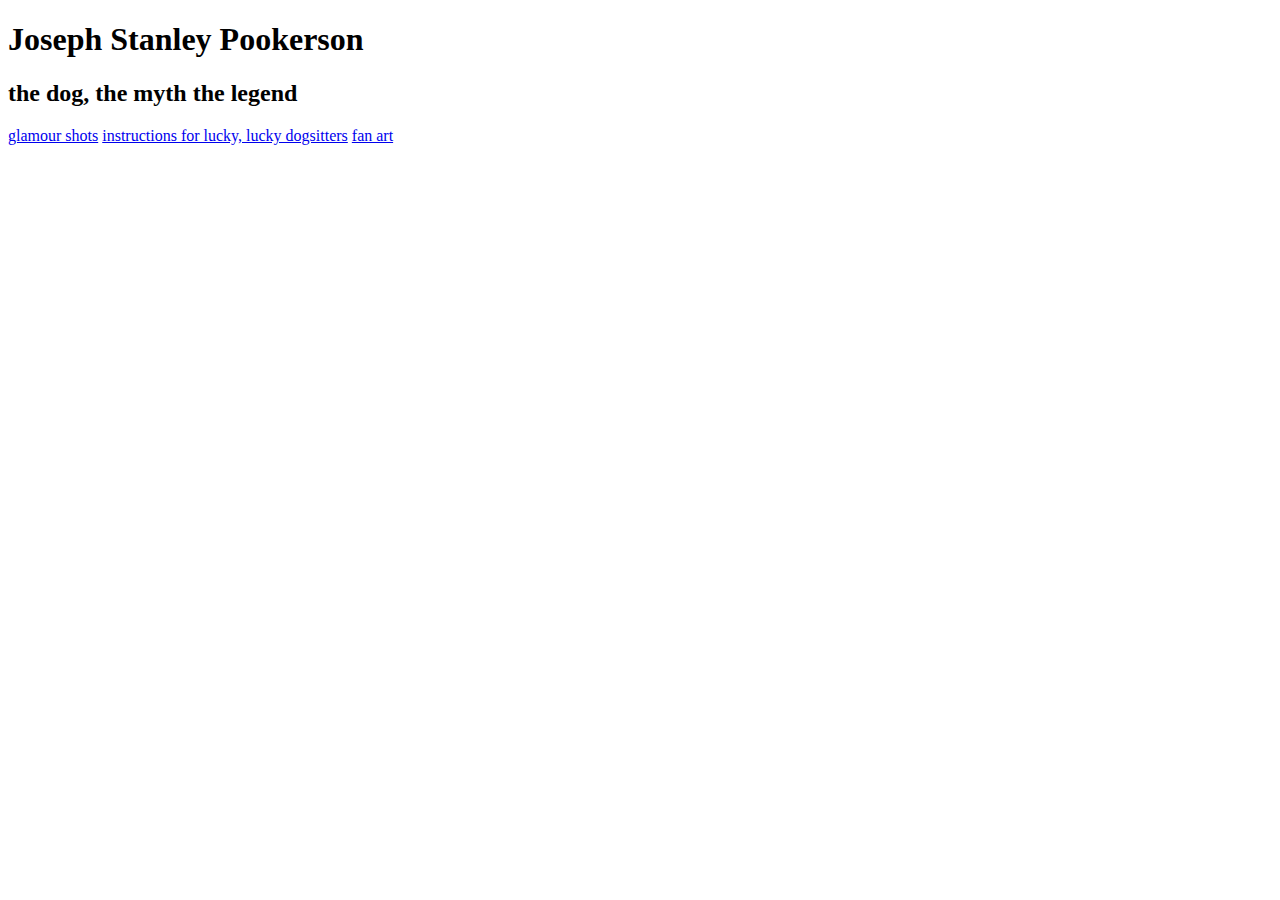
==== index.html @ 639598a9 "adding pages and links" ====
<!DOCTYPE html>
<html lang="en">
  <head>
    <meta charset="utf-8" />
    <title>THE POOKS</title>
    <link rel="stylesheet" href="/main.css" />
    <link rel="icon" href="images/paw-icon.png" />

  </head>
  <body>
    <h1>Joseph Stanley Pookerson</h1>

    <h2>the dog, the myth the legend</h2>
    <a href="/glamour.html">glamour shots</a>
    <a href="/instructions.html">instructions for lucky, lucky dogsitters</a>
    <a href="/fanart.html">fan art</a>
  </body>
</html>
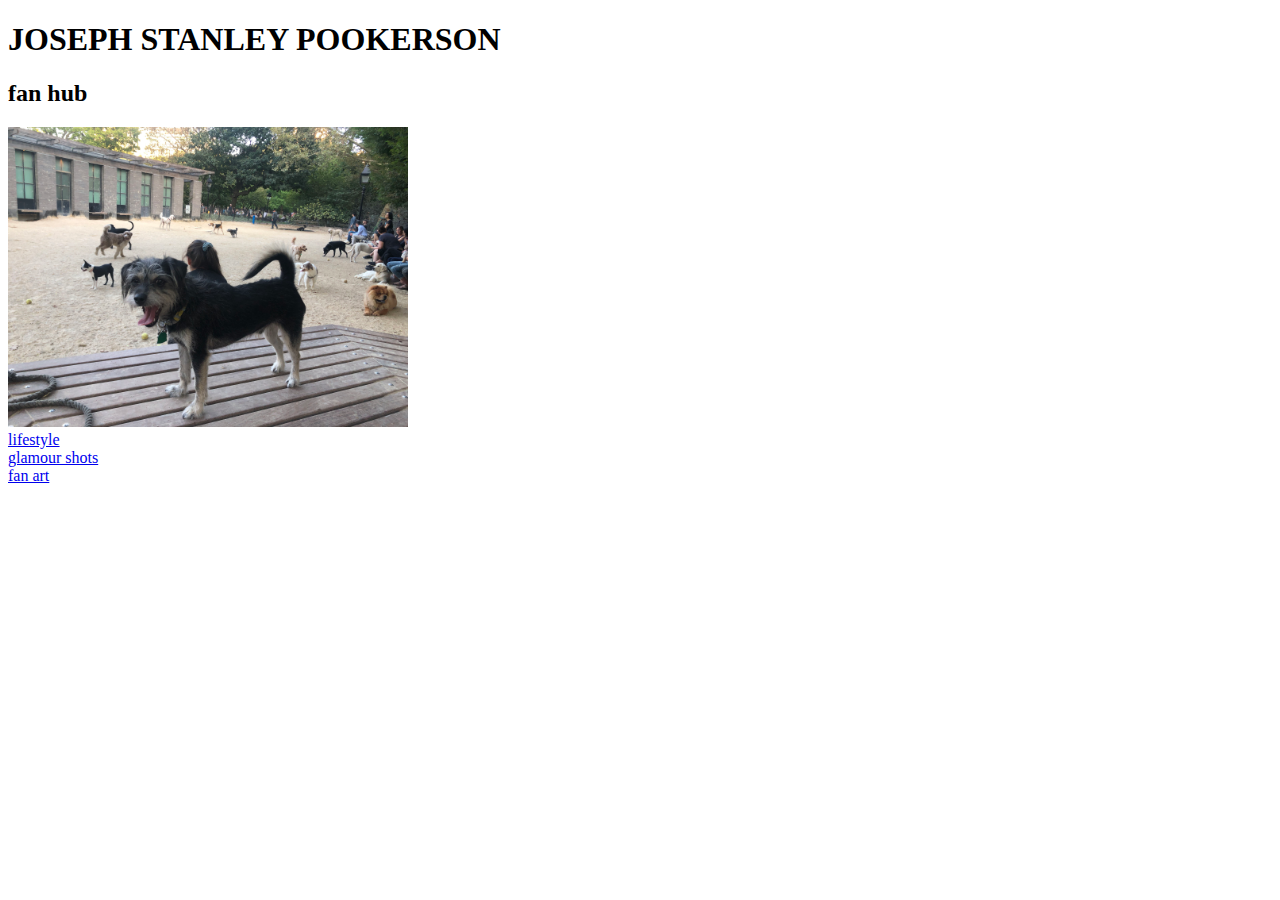
==== commit 755eb451: "updated home page and fan art images" ====
--- a/index.html
+++ b/index.html
@@ -8,11 +8,19 @@
 
   </head>
   <body>
-    <h1>Joseph Stanley Pookerson</h1>
-
-    <h2>the dog, the myth the legend</h2>
-    <a href="/glamour.html">glamour shots</a>
-    <a href="/instructions.html">instructions for lucky, lucky dogsitters</a>
-    <a href="/fanart.html">fan art</a>
+    <div>
+      <h1>JOSEPH STANLEY POOKERSON</h1>
+      <h2>fan hub</h2>
+      <img src="images/home.jpg" alt="joseph stanley pookerson smiling in the dog park" height="300">
+    </div>
+    <div>
+      <a href="/instructions.html">lifestyle</a>
+    </div>
+    <div>
+      <a href="https://www.instagram.com/hello.muh.name.is.joe/">glamour shots</a>
+    </div>
+    <div>
+      <a href="/fanart.html">fan art</a>
+    </div>
   </body>
 </html>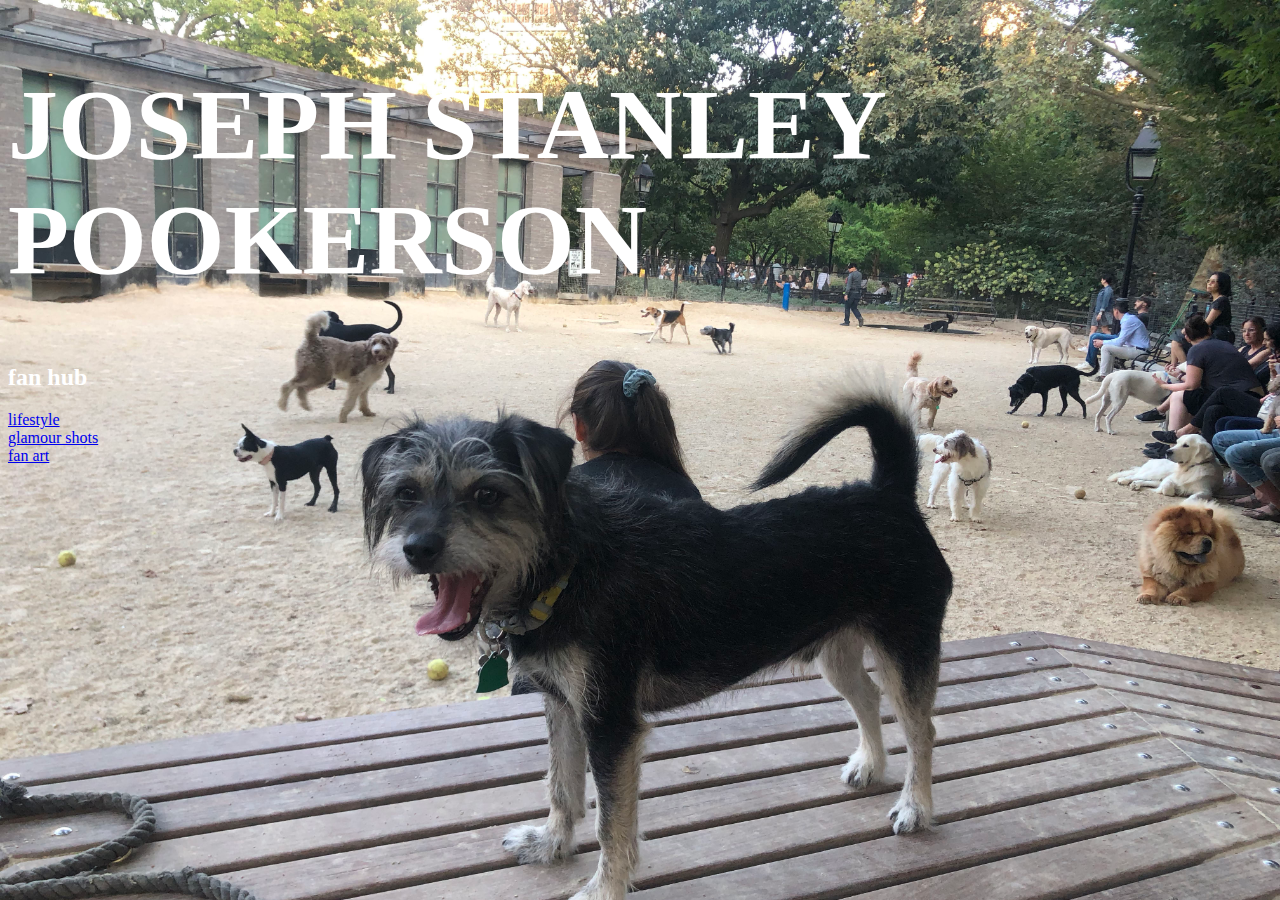
==== commit 33eb90e3: "adding background image" ====
--- a/index.html
+++ b/index.html
@@ -7,12 +7,26 @@
     <link rel="icon" href="images/paw-icon.png" />
 
   </head>
-  <body>
-    <div>
+
+  <style>
+  body {
+    background-image: url(images/home.jpg);
+    background-size: cover;
+    color: white;
+    font-family: Impact;
+  }
+  
+  h1{
+    color: white;
+    font-size: 100px;
+  }
+</style>
+
+  <body class="home">
+    
       <h1>JOSEPH STANLEY POOKERSON</h1>
       <h2>fan hub</h2>
-      <img src="images/home.jpg" alt="joseph stanley pookerson smiling in the dog park" height="300">
-    </div>
+    
     <div>
       <a href="/instructions.html">lifestyle</a>
     </div>
--- a/main.css
+++ b/main.css
@@ -0,0 +1,11 @@
+body {
+    background-color: darkslategray;
+    color: white;
+    font-family: Arial, Helvetica, sans-serif;
+}
+
+
+h1{
+    color: white;
+    font-size: 72;
+}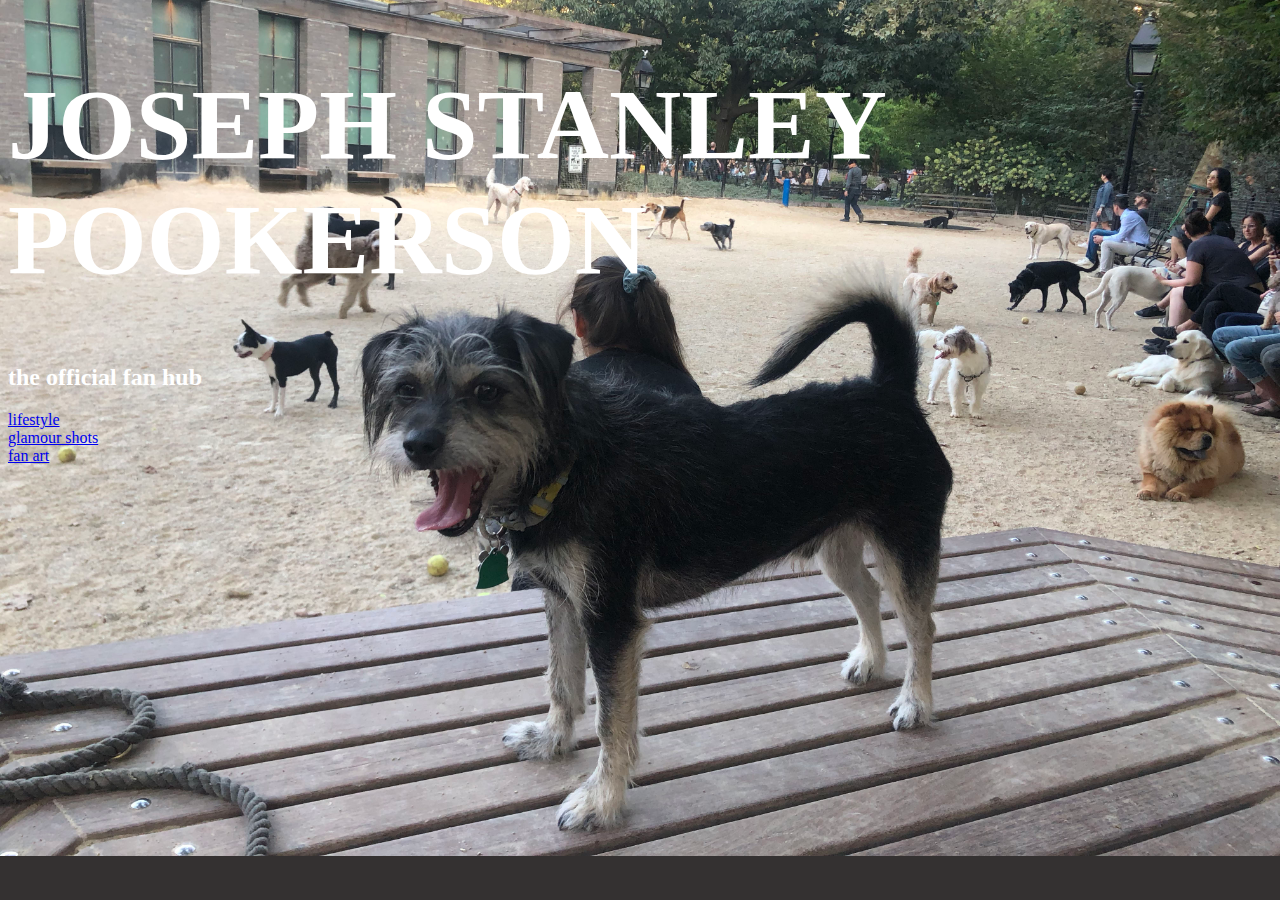
==== commit ee53b208: "adding styles to the html files" ====
--- a/index.html
+++ b/index.html
@@ -12,6 +12,8 @@
   body {
     background-image: url(images/home.jpg);
     background-size: cover;
+    background-repeat: no-repeat;
+    background-color: #343131;
     color: white;
     font-family: Impact;
   }
@@ -25,7 +27,7 @@
   <body class="home">
     
       <h1>JOSEPH STANLEY POOKERSON</h1>
-      <h2>fan hub</h2>
+      <h2>the official fan hub</h2>
     
     <div>
       <a href="/instructions.html">lifestyle</a>
--- a/main.css
+++ b/main.css
@@ -1,11 +1,13 @@
 body {
-    background-color: darkslategray;
+    background-image: url(images/home.jpg);
+    background-size: cover;
+    background-repeat: no-repeat;
+    background-color: #343131;
     color: white;
-    font-family: Arial, Helvetica, sans-serif;
-}
-
-
-h1{
+    font-family: Impact;
+  }
+  
+  h1{
     color: white;
     font-size: 72;
-}+  }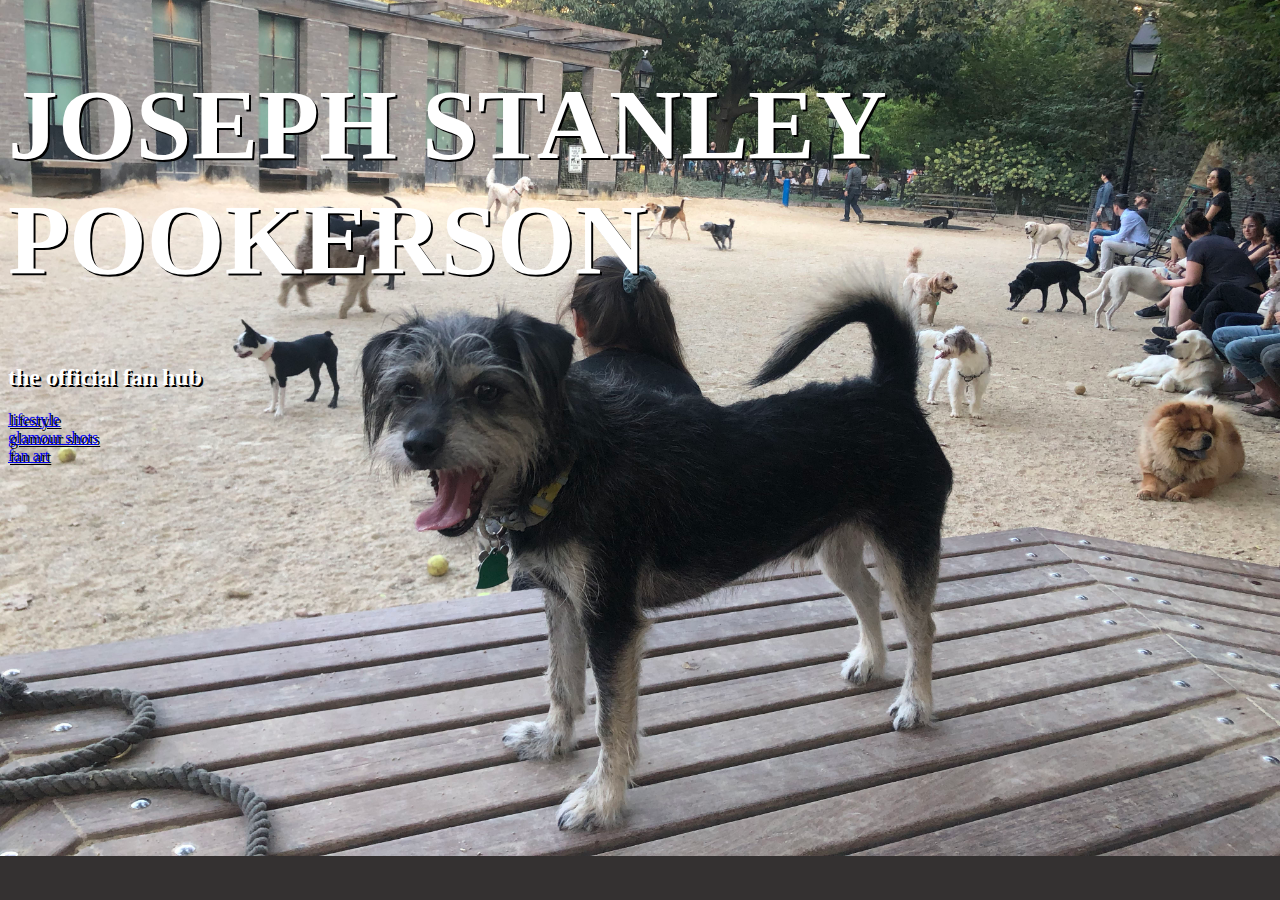
==== commit 4dd14338: "more css changes" ====
--- a/index.html
+++ b/index.html
@@ -3,7 +3,6 @@
   <head>
     <meta charset="utf-8" />
     <title>THE POOKS</title>
-    <link rel="stylesheet" href="/main.css" />
     <link rel="icon" href="images/paw-icon.png" />
 
   </head>
@@ -16,6 +15,7 @@
     background-color: #343131;
     color: white;
     font-family: Impact;
+    text-shadow: 2px 2px #000000;
   }
   
   h1{
@@ -24,7 +24,7 @@
   }
 </style>
 
-  <body class="home">
+  <body>
     
       <h1>JOSEPH STANLEY POOKERSON</h1>
       <h2>the official fan hub</h2>
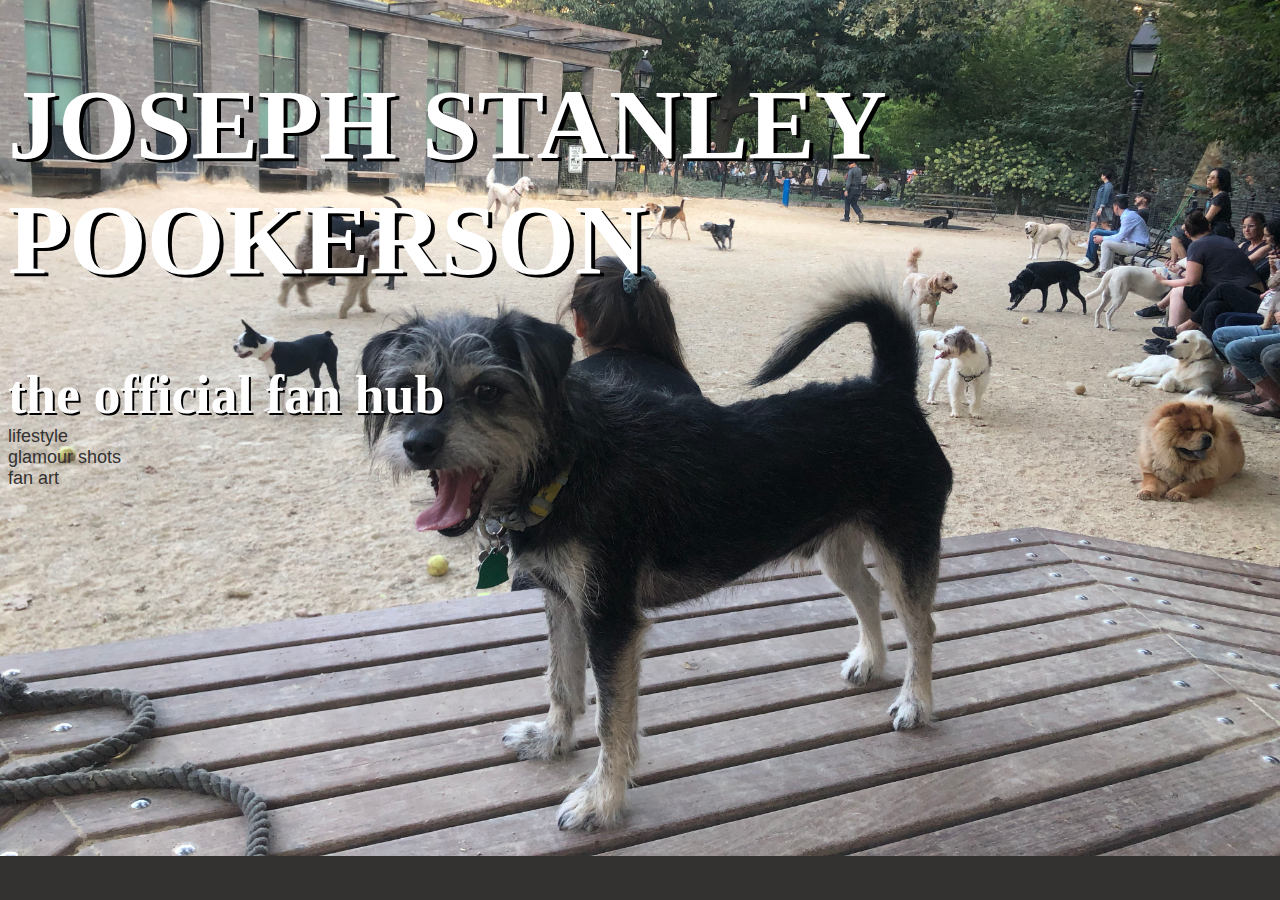
==== commit b8ce2420: "saving my changes for the night 1/30" ====
--- a/index.html
+++ b/index.html
@@ -19,8 +19,21 @@
   }
   
   h1{
-    color: white;
     font-size: 100px;
+    text-shadow: 4px 3px #000000;
+  }
+  h2{
+    font-size: 54px;
+    margin: 0;
+  }
+  a{
+    font-family: arial;
+    color:#343131;
+    text-shadow: none;
+    text-decoration: none;
+    font-size: 18px;
+    text-indent: 12px;
+
   }
 </style>
 
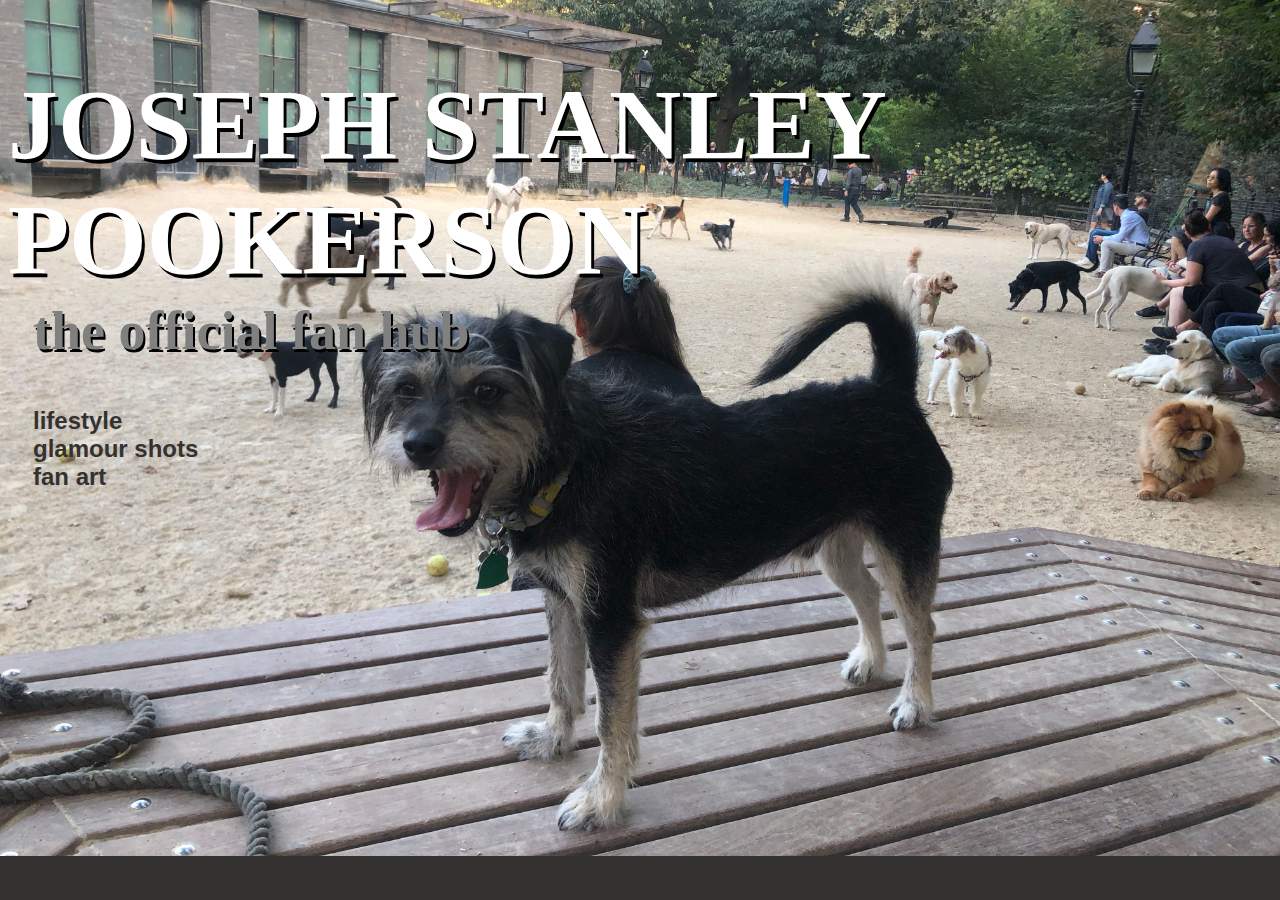
==== commit 54becb3c: "adding css standards to home page" ====
--- a/index.html
+++ b/index.html
@@ -15,26 +15,45 @@
     background-color: #343131;
     color: white;
     font-family: Impact;
-    text-shadow: 2px 2px #000000;
+    
   }
   
   h1{
     font-size: 100px;
-    text-shadow: 4px 3px #000000;
+    text-shadow: 3px 4px #000000;
+    margin-bottom: 0px;
+    
   }
   h2{
     font-size: 54px;
-    margin: 0;
+    margin-top: 3px;
+    color: grey;
+    text-shadow: 2px 3px #000000;
+    margin-left: 25px;
+
   }
   a{
     font-family: arial;
     color:#343131;
     text-shadow: none;
     text-decoration: none;
-    font-size: 18px;
+    font-size: 24px;
     text-indent: 12px;
+    font-weight: bold;
+    margin-left: 25px;
+    margin-bottom: 50px;
+    
+  }
+  
+  a:visited{
+    color: black;
+  }
+ 
+  a:hover{
+    color: white;
+  }
 
-  }
+
 </style>
 
   <body>
